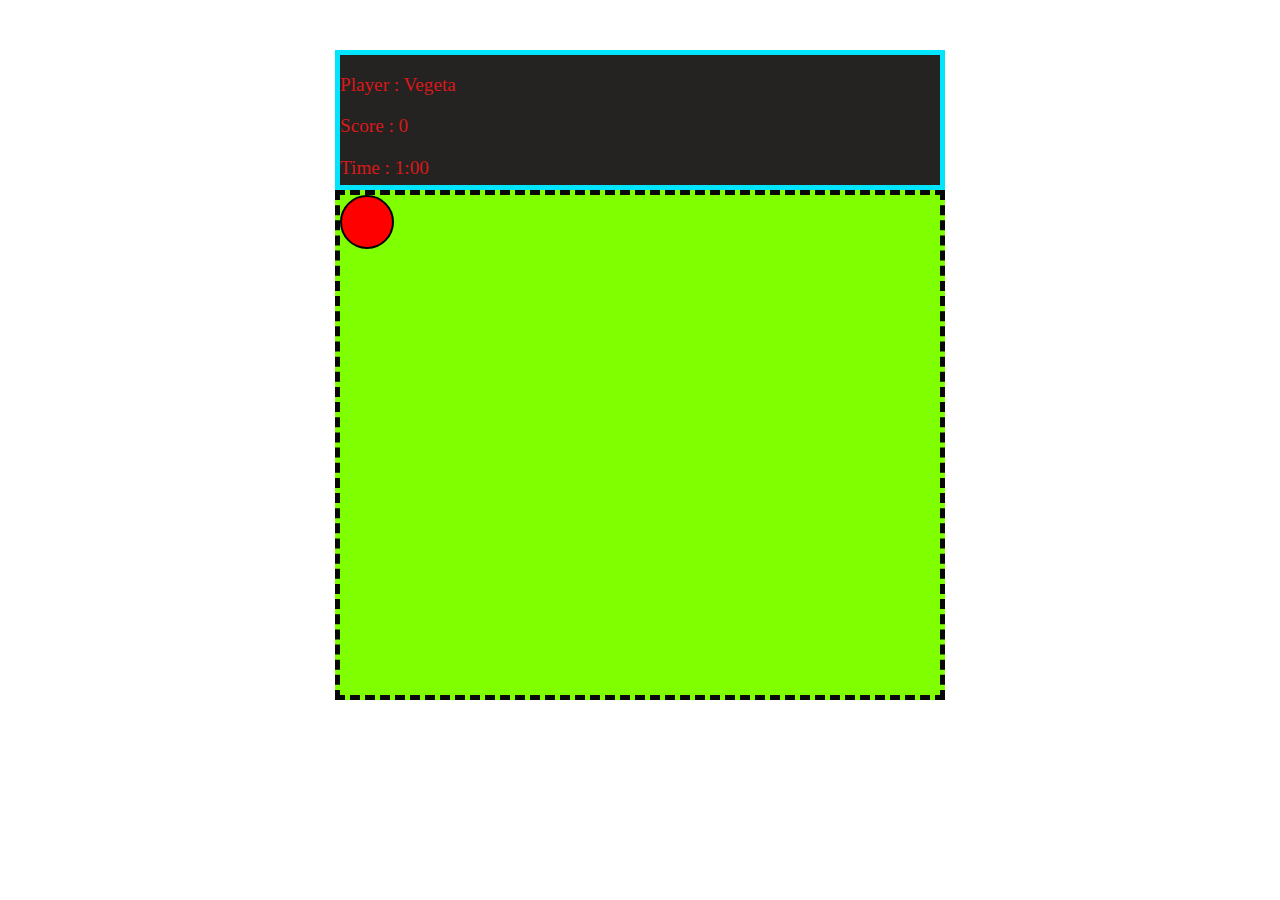
==== ball.html @ 82f5cc88 "First Commit 1" ====
<!DOCTYPE html>
<html lang="en">
<head>
    <meta charset="UTF-8">
    <meta http-equiv="X-UA-Compatible" content="IE=edge">
    <meta name="viewport" content="width=device-width, initial-scale=1.0">
    <title>Red Ball Vegeta Training</title>
    <link rel="stylesheet" href="ball_vegeta.css">
</head>
<body>
    <!--Main Header-->
    <div class="main-head">
        <p class="player">Player : Vegeta</p>
        <p class="score">Score : 0</p>
        <p class="time">Time : 1:00</p>
    </div>

    <!--Ball Space Game-->
    <div class="space-game">
        <div id="red-ball">

        </div>
    </div>


    <script src="ball_vegeta.js"></script>
</body>
</html>
---- ball_vegeta.css ----
/*space game styling*/
.space-game{
    width: 600px;
    height: 500px;
    border: 5px dashed rgb(8, 8, 8);
    background-color: chartreuse;
    align-items: center;
    margin: auto;
    

}

/*red ball styling*/
#red-ball{
    width: 50px;
    height: 50px;
    border: 2px solid black;
    background-color: red;
    border-radius: 35px;
    
}

.main-head{
    border: 5px solid rgb(0, 229, 255);
    background-color: rgb(37, 34, 34);
    color: rgb(216, 25, 25);
    font-size: 1.2em;
    width: 600px;
    height: 130px;
    margin: auto;
    margin-top: 50px;

}
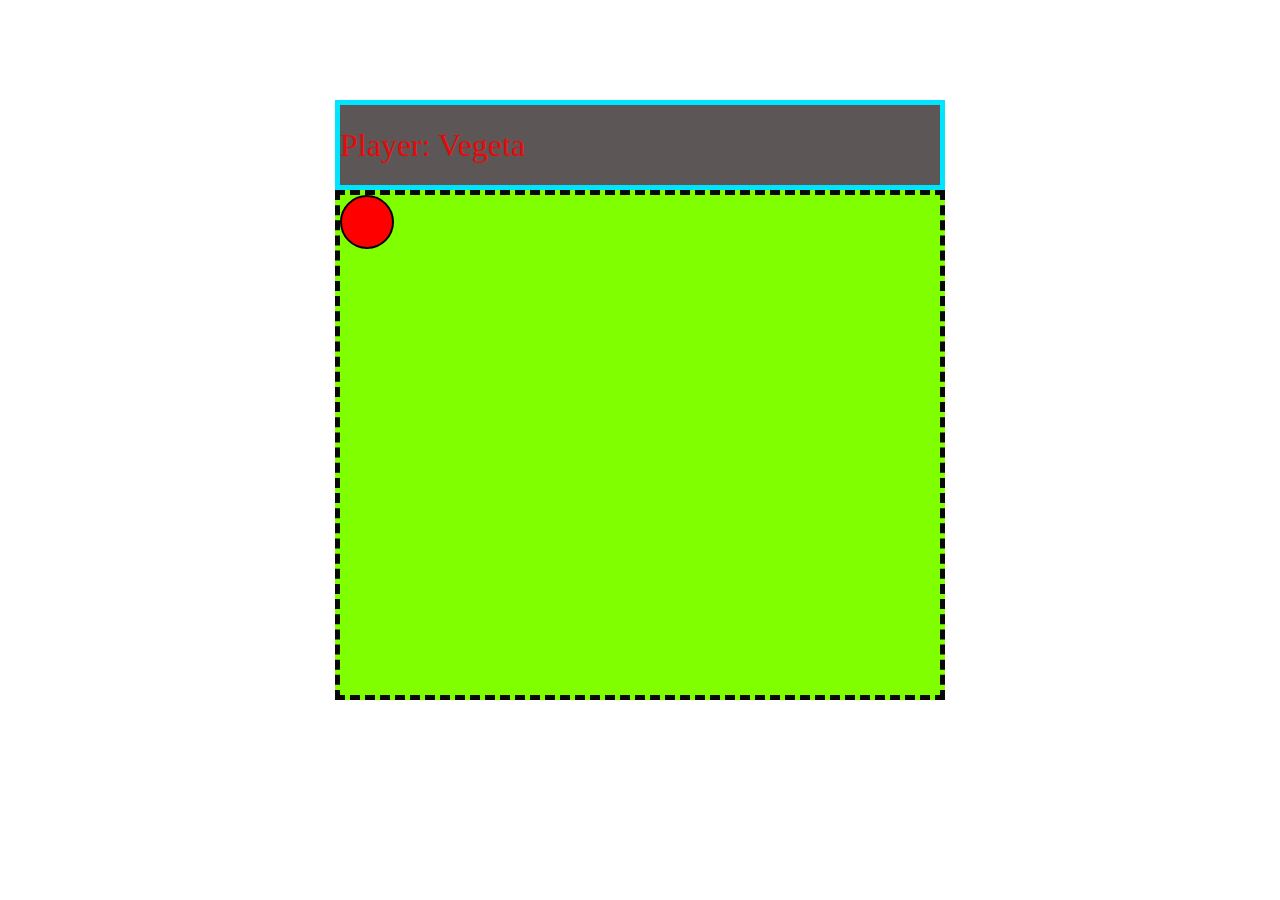
==== commit 5bf9c3a9: "almost done" ====
--- a/ball.html
+++ b/ball.html
@@ -9,10 +9,10 @@
 </head>
 <body>
     <!--Main Header-->
-    <div class="main-head">
-        <p class="player">Player : Vegeta</p>
-        <p class="score">Score : 0</p>
-        <p class="time">Time : 1:00</p>
+    <div id="main-head">
+        <span>Player: Vegeta</span><br>
+        <span id="score"></span><br>
+        <span id="time"></span>
     </div>
 
     <!--Ball Space Game-->
@@ -20,6 +20,8 @@
         <div id="red-ball">
 
         </div>
+
+        
     </div>
 
 
--- a/ball_vegeta.css
+++ b/ball_vegeta.css
@@ -20,15 +20,19 @@
     
 }
 
-.main-head{
+#main-head{
     border: 5px solid rgb(0, 229, 255);
-    background-color: rgb(37, 34, 34);
-    color: rgb(216, 25, 25);
-    font-size: 1.2em;
+    background-color: rgb(93, 86, 86);
+    color: rgb(231, 10, 10);
+    font-size: 2em;
     width: 600px;
-    height: 130px;
+    height: 80px;
     margin: auto;
-    margin-top: 50px;
+    margin-top: 100px;
+    display: flex;
+    justify-content: space-between;
+    align-items: center;
+
 
 }
 
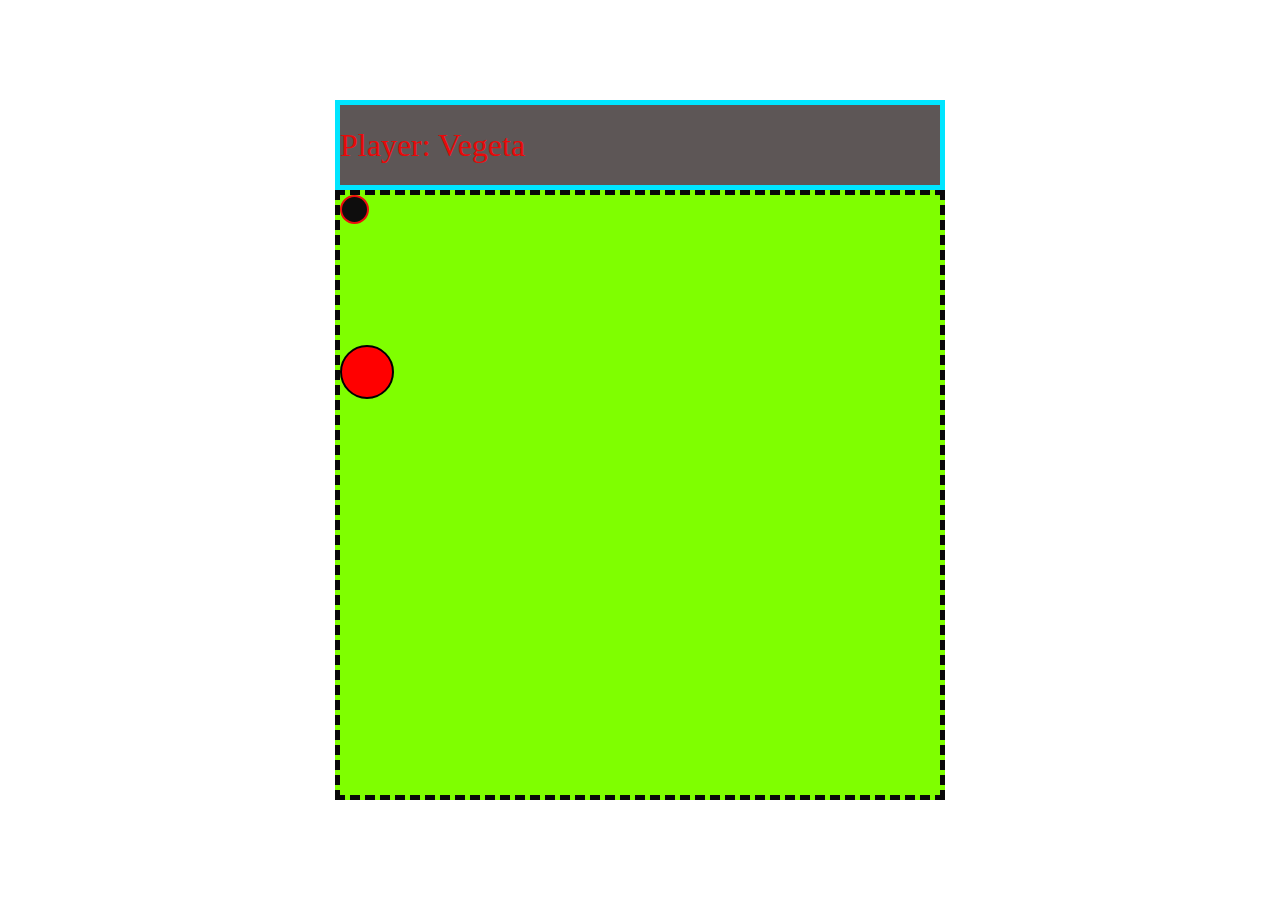
==== commit 714137d0: "Bouncing ball" ====
--- a/ball.html
+++ b/ball.html
@@ -21,6 +21,9 @@
 
         </div>
 
+       <div id="black-ball" class="bounceB">
+
+        </div>
         
     </div>
 
--- a/ball_vegeta.css
+++ b/ball_vegeta.css
@@ -1,13 +1,12 @@
 /*space game styling*/
 .space-game{
     width: 600px;
-    height: 500px;
+    height: 600px;
     border: 5px dashed rgb(8, 8, 8);
     background-color: chartreuse;
     align-items: center;
     margin: auto;
     
-
 }
 
 /*red ball styling*/
@@ -17,7 +16,9 @@
     border: 2px solid black;
     background-color: red;
     border-radius: 35px;
-    
+    margin: auto;
+    margin-top: 150px;
+    position: absolute;
 }
 
 #main-head{
@@ -36,3 +37,29 @@
 
 }
 
+#black-ball{
+
+    width: 25px;
+    height: 25px;
+    border: 2px solid rgb(238, 13, 13);
+    background-color: rgb(14, 13, 13);
+    border-radius: 20px;
+    position: absolute;
+     
+}
+
+
+.bounceB{
+    animation: bounceB 1.03s ease-in 0s infinite alternate;
+}
+
+
+@keyframes bounceB {
+    from{
+        transform: translateY(0px);
+    }
+    to{
+        transform: translateY(calc(100vh - 10vmin));
+    }
+}
+
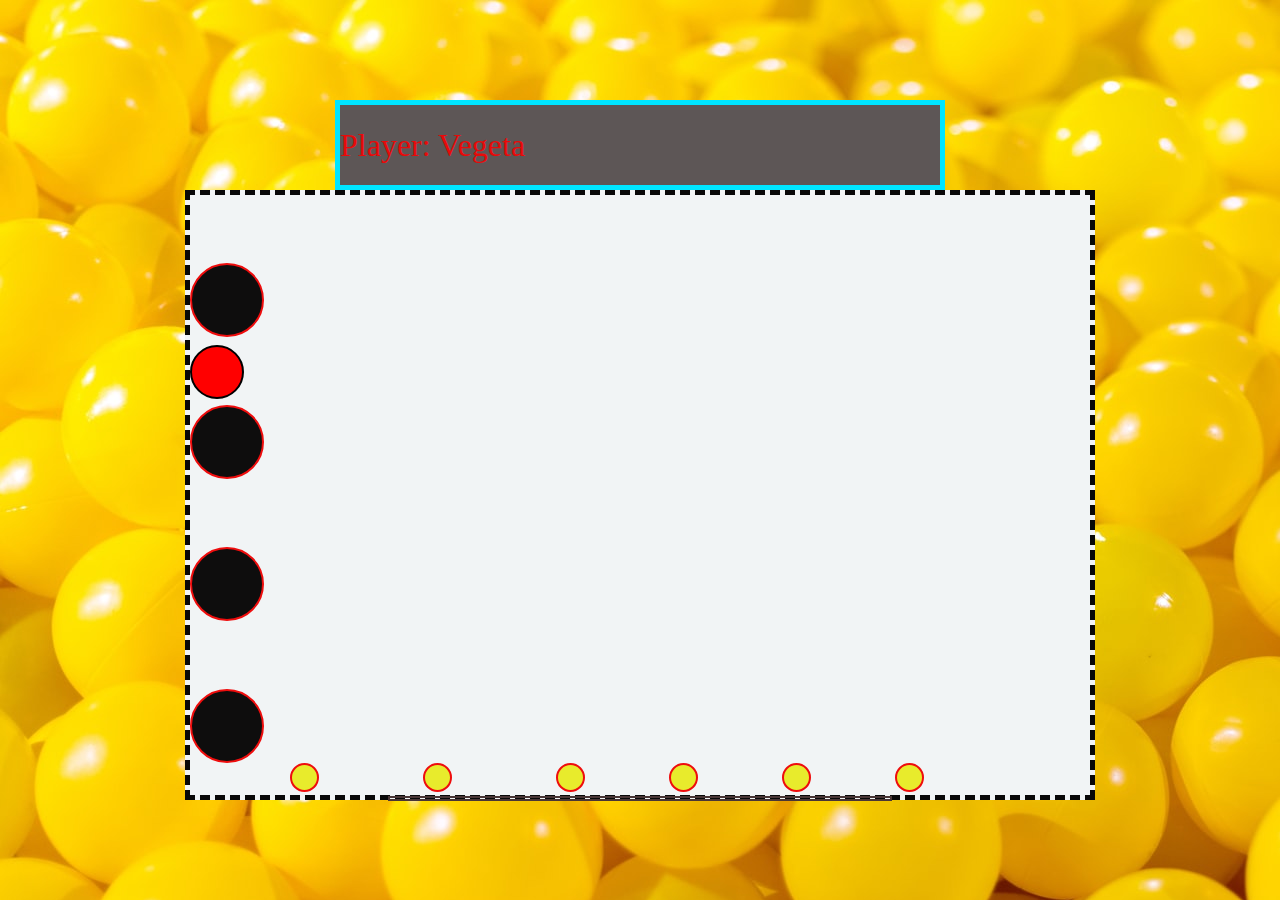
==== commit 10d15b26: "Animations and events" ====
--- a/ball.html
+++ b/ball.html
@@ -21,10 +21,21 @@
 
         </div>
 
-       <div id="black-ball" class="bounceB">
+       <div id="pelota" class="black-ball"></div>
+       <div id="pelota" class="black-ball"></div>
+       <div id="pelota2" class="black-ball"></div>
+       <div id="pelota3" class="black-ball"></div>
+       <div id="pelota4" class="black-ball"></div>
+       <div id="pelota5" class="black-ball"></div>
+       <div id="pelota6" class="black-ball"></div>
+       <div id="pelota7" class="black-ball"></div>
+       <div id="pelota8" class="black-ball"></div>
+       <div id="pelota9" class="black-ball"></div>
+       <div id="pelota10" class="black-ball"></div>
 
-        </div>
-        
+
+        <div class="panel"></div>
+
     </div>
 
 
--- a/ball_vegeta.css
+++ b/ball_vegeta.css
@@ -1,9 +1,17 @@
+/*body background style*/
+
+body{
+    background-image: url(./img/jason-leung-hsS6jTr-pns-unsplash.jpg);
+    background-repeat: no-repeat;
+}
+
+
 /*space game styling*/
 .space-game{
-    width: 600px;
+    width: 900px;
     height: 600px;
     border: 5px dashed rgb(8, 8, 8);
-    background-color: chartreuse;
+    background-color: rgb(241, 244, 245);
     align-items: center;
     margin: auto;
     
@@ -36,20 +44,94 @@
 
 
 }
+.black-ball:nth-child(1),
+.black-ball:nth-child(2),
+.black-ball:nth-child(3),
+.black-ball:nth-child(4),
+.black-ball:nth-child(5){
 
-#black-ball{
+    width: 70px;
+    height: 70px;
+    border: 2px solid rgb(238, 13, 13);
+    background-color: rgb(14, 13, 13);
+    border-radius: 50%;
+    margin-top: 68px;
+    animation: PopUp 12s ease-in infinite;
 
+
+     
+}
+
+.black-ball:nth-child(6),
+.black-ball:nth-child(7),
+.black-ball:nth-child(8)
+{
     width: 25px;
     height: 25px;
     border: 2px solid rgb(238, 13, 13);
-    background-color: rgb(14, 13, 13);
+    background-color: rgb(232, 235, 44);
     border-radius: 20px;
-    position: absolute;
-     
+    margin: auto;
+    display: inline-block;
+    align-items: center;
+    justify-content:center;
+    animation: bouncy 15s ease-in infinite;
+    margin-left: 100px;
+}
+
+.black-ball:nth-child(9),
+.black-ball:nth-child(10),
+.black-ball:nth-child(11){
+    width: 25px;
+    height: 25px;
+    border: 2px solid rgb(238, 13, 13);
+    background-color: rgb(232, 235, 44);
+    border-radius: 20px;
+    margin: auto;
+    display: inline-block;
+    align-items: center;
+    justify-content:center;
+    animation: bouncy 30s ease-in infinite;
+    margin-left: 80px;
+}
+
+.panel{
+    border: 2px solid rgb(73, 54, 54);
+    width: 500px;
+    height: 1px;
+    margin: auto;
+}
+
+@keyframes bouncy {
+    0%{
+        transform: translateY(0px);
+    }
+    50%{
+        transform: translateY(-550px);
+
+    }
+    100%{
+        transform: translateY(0px);
+
+    }
+}
+
+@keyframes PopUp {
+    0%{
+        transform: translateX(0px);
+    }
+    50%{
+        transform: translateX(+820px);
+
+    }
+    100%{
+        transform: translateX(0px);
+
+    }
 }
 
 
-.bounceB{
+/*.bounceB{
     animation: bounceB 1.03s ease-in 0s infinite alternate;
 }
 
@@ -61,5 +143,5 @@
     to{
         transform: translateY(calc(100vh - 10vmin));
     }
-}
+}*/
 
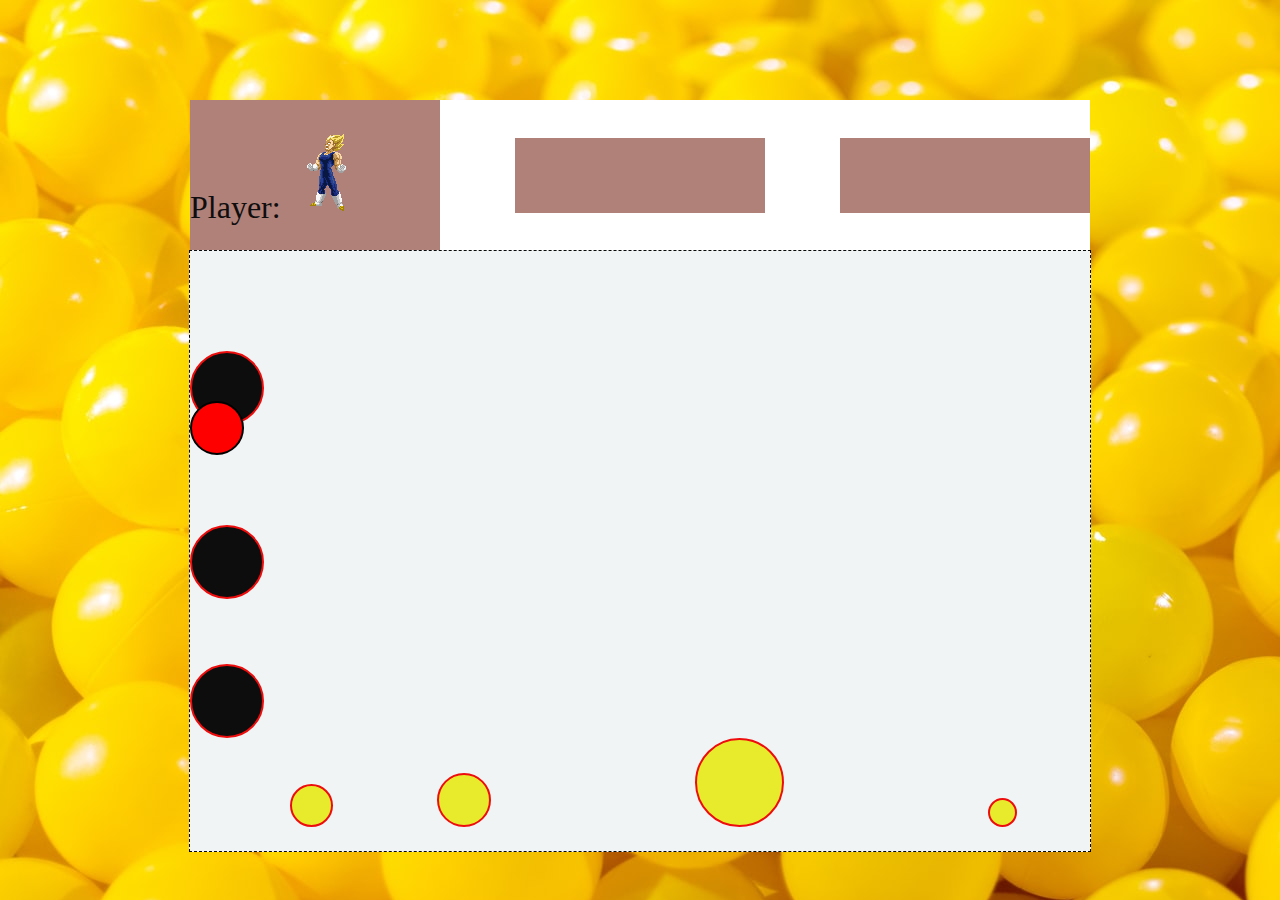
==== commit 0da13ca8: "Animations points" ====
--- a/ball.html
+++ b/ball.html
@@ -8,11 +8,14 @@
     <link rel="stylesheet" href="ball_vegeta.css">
 </head>
 <body>
+    <audio src="./music/musica relajante de 3 minutos,musica relajante para trabajar de 3 minutos,musica para relajarse (320 kbps).mp3" autoplay loop></audio>
+
+
     <!--Main Header-->
     <div id="main-head">
-        <span>Player: Vegeta</span><br>
-        <span id="score"></span><br>
-        <span id="time"></span>
+        <div id="player">Player:<img src="./img/www.MessenTools.com-dragon-ball-000.gif"></div>
+        <div id="score"></div>
+        <div id="time"></div>
     </div>
 
     <!--Ball Space Game-->
@@ -22,23 +25,18 @@
         </div>
 
        <div id="pelota" class="black-ball"></div>
-       <div id="pelota" class="black-ball"></div>
+       <div id="pelota1" class="black-ball"></div>
        <div id="pelota2" class="black-ball"></div>
        <div id="pelota3" class="black-ball"></div>
        <div id="pelota4" class="black-ball"></div>
        <div id="pelota5" class="black-ball"></div>
        <div id="pelota6" class="black-ball"></div>
-       <div id="pelota7" class="black-ball"></div>
-       <div id="pelota8" class="black-ball"></div>
-       <div id="pelota9" class="black-ball"></div>
-       <div id="pelota10" class="black-ball"></div>
 
-
-        <div class="panel"></div>
 
     </div>
 
+    
+    <script src="ball_vegeta.js"></script>
 
-    <script src="ball_vegeta.js"></script>
 </body>
 </html>--- a/ball_vegeta.css
+++ b/ball_vegeta.css
@@ -1,4 +1,5 @@
 /*body background style*/
+
 
 body{
     background-image: url(./img/jason-leung-hsS6jTr-pns-unsplash.jpg);
@@ -10,7 +11,7 @@
 .space-game{
     width: 900px;
     height: 600px;
-    border: 5px dashed rgb(8, 8, 8);
+    border: 1px dashed rgb(8, 8, 8);
     background-color: rgb(241, 244, 245);
     align-items: center;
     margin: auto;
@@ -30,47 +31,92 @@
 }
 
 #main-head{
-    border: 5px solid rgb(0, 229, 255);
-    background-color: rgb(93, 86, 86);
-    color: rgb(231, 10, 10);
+    /*border: 5px solid rgb(0, 229, 255);*/
+    /*background-color:white;*/
+    color: rgb(15, 13, 13);
     font-size: 2em;
-    width: 600px;
-    height: 80px;
+    width: 900px;
+    height: 150px;
     margin: auto;
     margin-top: 100px;
     display: flex;
     justify-content: space-between;
     align-items: center;
+    background-color: white;
 
 
 }
-.black-ball:nth-child(1),
-.black-ball:nth-child(2),
-.black-ball:nth-child(3),
-.black-ball:nth-child(4),
-.black-ball:nth-child(5){
+#player{
+    width: 250px;
+    height: 150px;
+    background-color: rgb(175, 129, 121);
+}
+
+#player img{
+    margin-left: 10px;
+    margin-top: 10px;
+}
+
+#score{
+    width: 250px;
+    height: 75px;
+    background-color: rgb(175, 129, 121);
+    text-align: center;
+   
+}
+
+#time{
+    width: 250px;
+    height: 75px;
+    background-color: rgb(175, 129, 121);
+    justify-content: center;
+    align-items: center;
+
+}
+
+
+.black-ball:nth-child(2)
+{
 
     width: 70px;
     height: 70px;
     border: 2px solid rgb(238, 13, 13);
     background-color: rgb(14, 13, 13);
     border-radius: 50%;
-    margin-top: 68px;
+    margin-top: 100px;
     animation: PopUp 12s ease-in infinite;
+   
+}
+.black-ball:nth-child(3)
+{
+    width: 70px;
+    height: 70px;
+    border: 2px solid rgb(238, 13, 13);
+    background-color: rgb(14, 13, 13);
+    border-radius: 50%;
+    margin-top: 100px;
 
-
-     
+    animation: PopUp 18s ease-in infinite;
 }
 
-.black-ball:nth-child(6),
-.black-ball:nth-child(7),
-.black-ball:nth-child(8)
+.black-ball:nth-child(4){
+    width: 70px;
+    height: 70px;
+    border: 2px solid rgb(238, 13, 13);
+    background-color: rgb(14, 13, 13);
+    border-radius: 50%;
+    margin-top: 65px;
+    animation: PopUp 22s ease-in infinite;
+}
+
+.black-ball:nth-child(5)
+
 {
-    width: 25px;
-    height: 25px;
+    width: 39px;
+    height: 39px;
     border: 2px solid rgb(238, 13, 13);
     background-color: rgb(232, 235, 44);
-    border-radius: 20px;
+    border-radius: 50%;
     margin: auto;
     display: inline-block;
     align-items: center;
@@ -79,35 +125,55 @@
     margin-left: 100px;
 }
 
-.black-ball:nth-child(9),
-.black-ball:nth-child(10),
-.black-ball:nth-child(11){
+.black-ball:nth-child(6){
+    width: 50px;
+    height: 50px;
+    border: 2px solid rgb(238, 13, 13);
+    background-color: rgb(232, 235, 44);
+    border-radius: 50%;
+    margin: auto;
+    display: inline-block;
+    align-items: center;
+    justify-content:center;
+    animation: bouncy 20s ease-in infinite;
+    margin-left: 100px;
+}
+
+.black-ball:nth-child(7){
+    width: 85px;
+    height: 85px;
+    border: 2px solid rgb(238, 13, 13);
+    background-color: rgb(232, 235, 44);
+    border-radius: 50%;
+    margin: auto;
+    display: inline-block;
+    align-items: center;
+    justify-content:center;
+    animation: bouncy 25s ease-in infinite;
+    margin-left: 200px;
+}
+
+.black-ball:nth-child(8){
     width: 25px;
     height: 25px;
     border: 2px solid rgb(238, 13, 13);
     background-color: rgb(232, 235, 44);
-    border-radius: 20px;
+    border-radius: 50%;
     margin: auto;
     display: inline-block;
     align-items: center;
     justify-content:center;
-    animation: bouncy 30s ease-in infinite;
-    margin-left: 80px;
+    animation: bouncy 35s ease-in infinite;
+    margin-left: 200px;
 }
 
-.panel{
-    border: 2px solid rgb(73, 54, 54);
-    width: 500px;
-    height: 1px;
-    margin: auto;
-}
 
 @keyframes bouncy {
     0%{
         transform: translateY(0px);
     }
     50%{
-        transform: translateY(-550px);
+        transform: translateY(-490px);
 
     }
     100%{
@@ -131,17 +197,3 @@
 }
 
 
-/*.bounceB{
-    animation: bounceB 1.03s ease-in 0s infinite alternate;
-}
-
-
-@keyframes bounceB {
-    from{
-        transform: translateY(0px);
-    }
-    to{
-        transform: translateY(calc(100vh - 10vmin));
-    }
-}*/
-
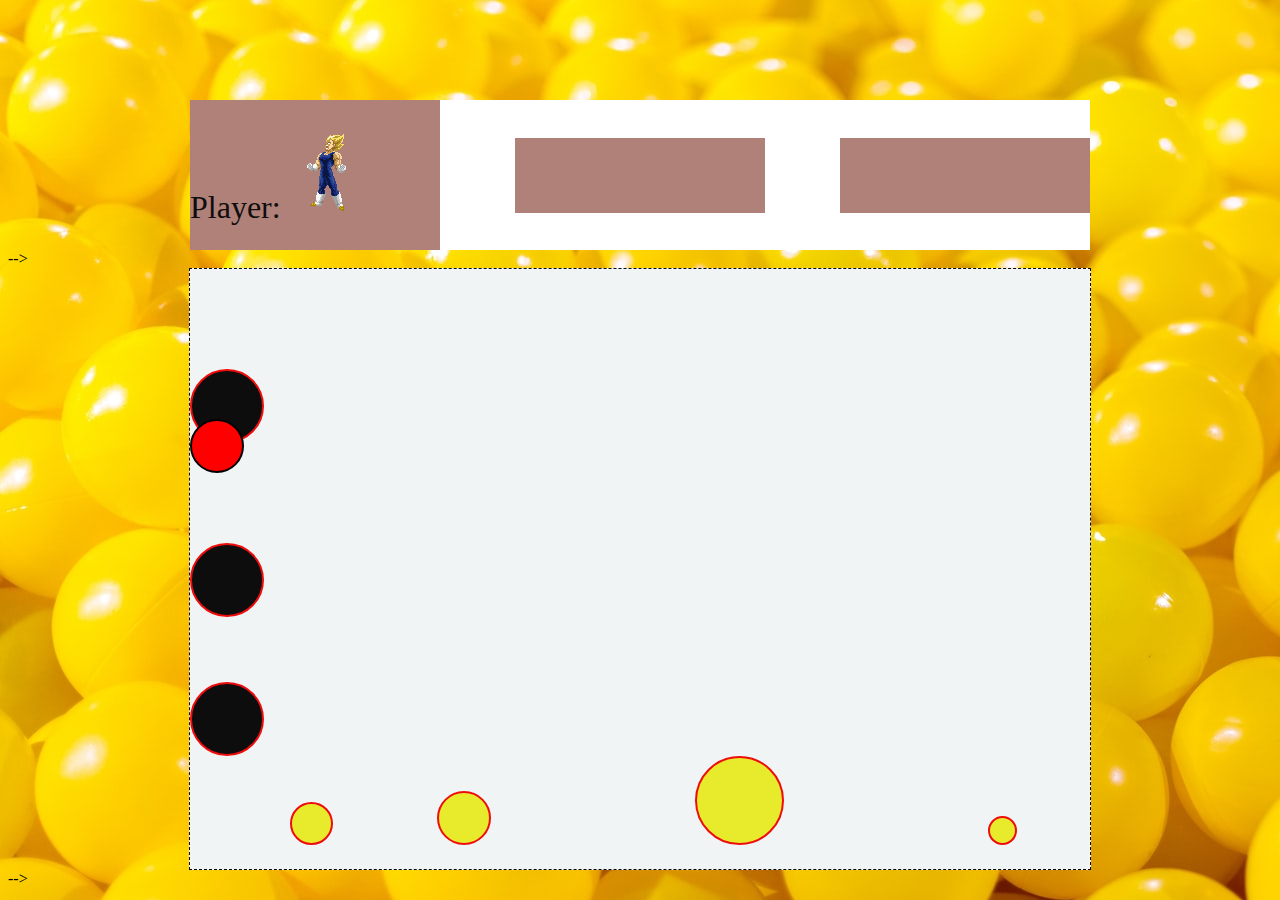
==== commit 3a749779: "Update balls" ====
--- a/ball.html
+++ b/ball.html
@@ -8,18 +8,20 @@
     <link rel="stylesheet" href="ball_vegeta.css">
 </head>
 <body>
+
+    <!--Background Audio-->
     <audio src="./music/musica relajante de 3 minutos,musica relajante para trabajar de 3 minutos,musica para relajarse (320 kbps).mp3" autoplay loop></audio>
 
-
+  
     <!--Main Header-->
     <div id="main-head">
-        <div id="player">Player:<img src="./img/www.MessenTools.com-dragon-ball-000.gif"></div>
+        <div id="player">Player:<img alt="Player" src="./img/www.MessenTools.com-dragon-ball-000.gif"></div>
         <div id="score"></div>
         <div id="time"></div>
-    </div>
+    </div>-->
 
     <!--Ball Space Game-->
-    <div class="space-game">
+        <div class="space-game">
         <div id="red-ball">
 
         </div>
@@ -33,9 +35,9 @@
        <div id="pelota6" class="black-ball"></div>
 
 
-    </div>
+    </div>-->
 
-    
+
     <script src="ball_vegeta.js"></script>
 
 </body>
--- a/ball_vegeta.css
+++ b/ball_vegeta.css
@@ -31,8 +31,6 @@
 }
 
 #main-head{
-    /*border: 5px solid rgb(0, 229, 255);*/
-    /*background-color:white;*/
     color: rgb(15, 13, 13);
     font-size: 2em;
     width: 900px;
